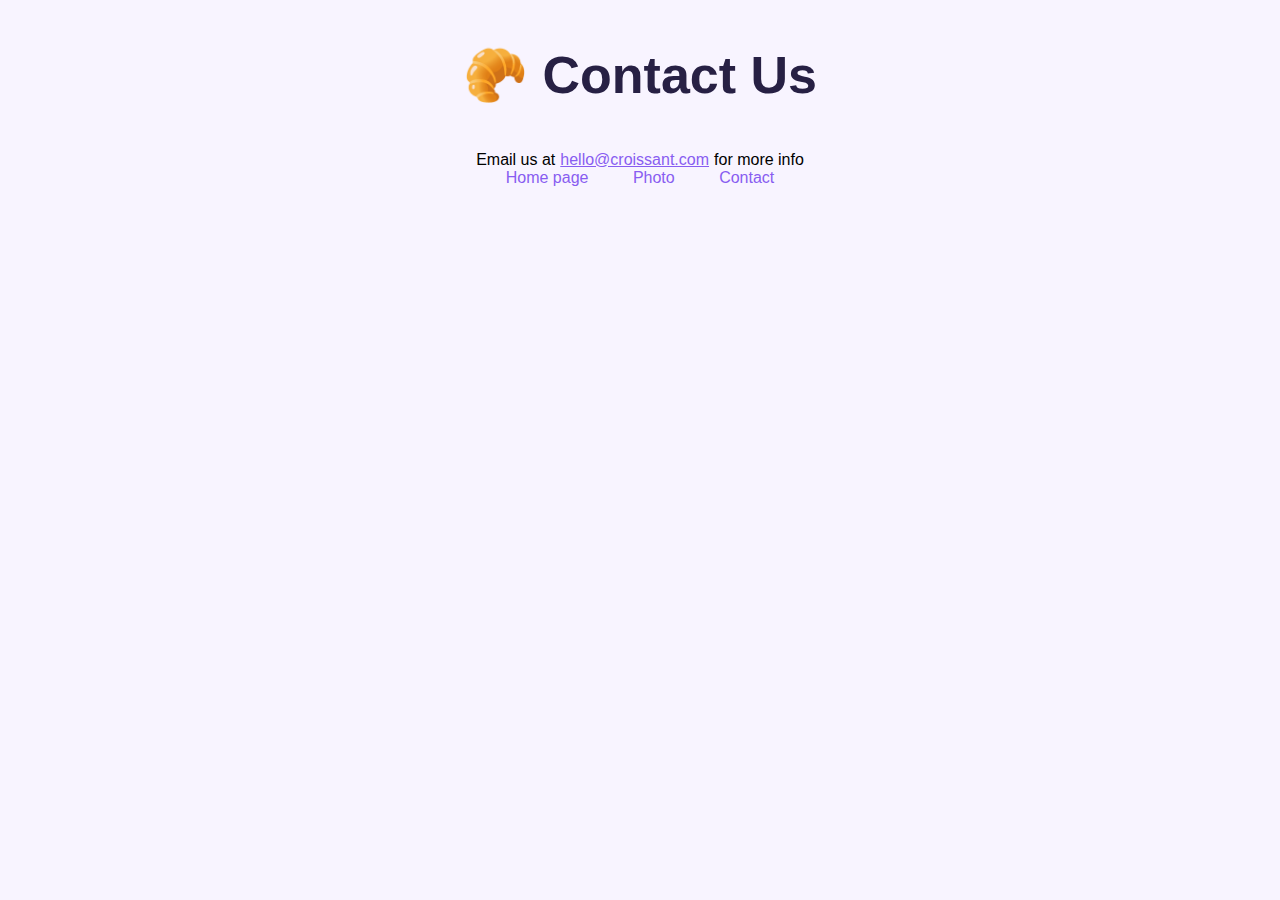
==== contact.html @ bb359726 "Created multiple page" ====
<!DOCTYPE html>
<html lang="en">
  <head>
    <meta charset="UTF-8" />
    <meta http-equiv="X-UA-Compatible" content="IE=edge" />
    <meta name="viewport" content="width=device-width, initial-scale=1.0" />
    <link
      href="https://cdn.jsdelivr.net/npm/bootstrap@5.1.3/dist/css/bootstrap.min.css"
      rel="stylesheet"
      integrity="sha384-1BmE4kWBq78iYhFldvKuhfTAU6auU8tT94WrHftjDbrCEXSU1oBoqyl2QvZ6jIW3"
      crossorigin="anonymous"
    />
    <link href="src/styles.css" rel="stylesheet" type="text/css" />
    <title>Contact</title>
  </head>
  <body>
    <h1>🥐 Contact Us</h1>
    <span>
      Email us at<a href="mailto:hello@croissant.com" class="email"
        >hello@croissant.com</a
      >for more info
    </span>
    <div class="d-flex justify-content-center mt-2">
      <a href="index.html">Home page</a>
      <a href="photo.html">Photo</a>
      <a href="contact.html">Contact</a>
    </div>
  </body>
</html>
---- src/styles.css ----
body {
  background: #f8f4ff;
  font-family: "Cerebri Sans", Helvetica, Arial, sans-serif;
  text-align: center;
  margin: 20px auto;
  max-width: 60%;
}
a {
  color: #885df1;
  text-decoration: none;
  padding: 20px;
}
a.email {
  padding: 5px;
  text-decoration: underline;
}
h1 {
  padding: 10px 20px;
  color: #272044;
  font-size: 52px;
}

p {
  font-family: "PT Mono", monospace;
}
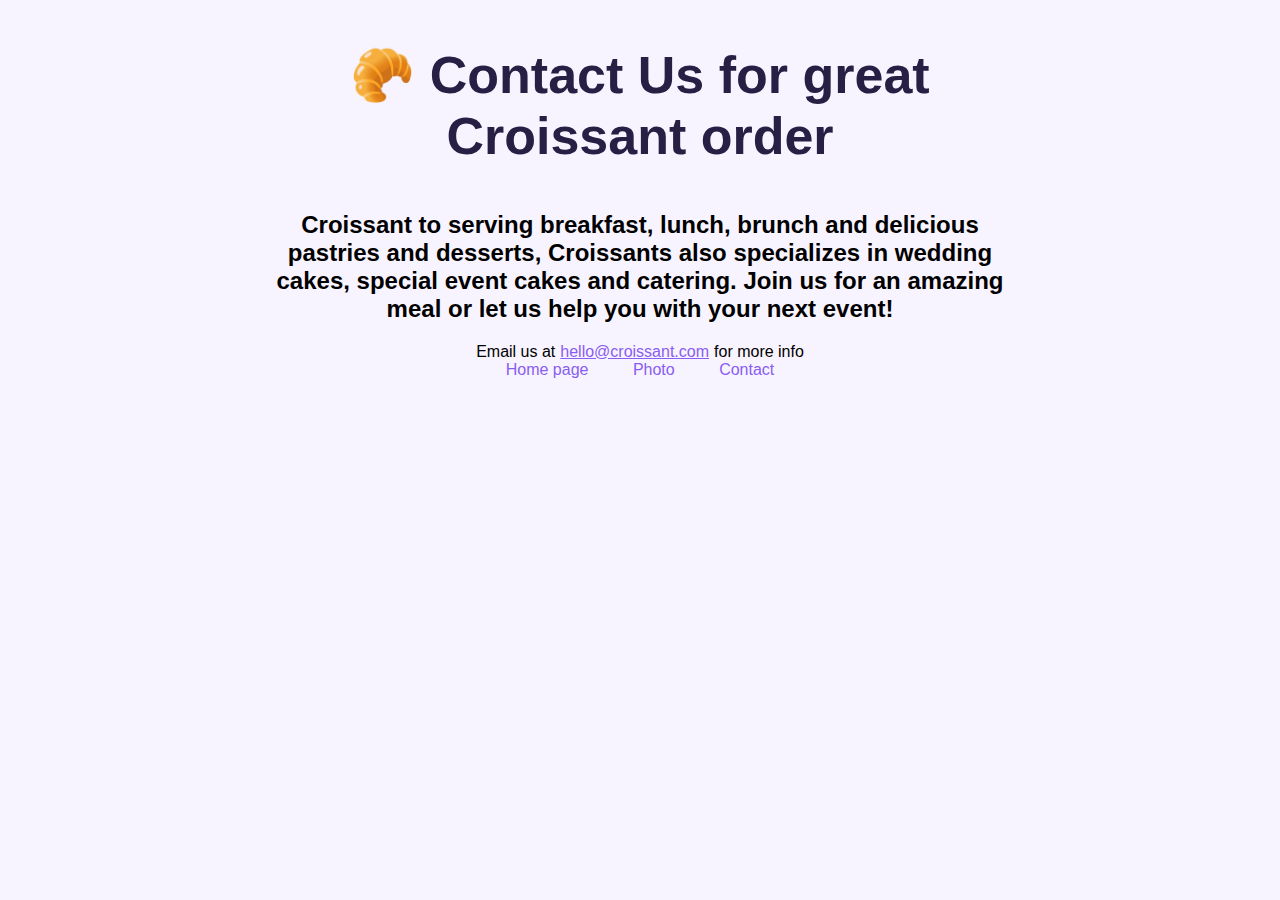
==== commit 718172f6: "Make Croissant with SEO-friendly" ====
--- a/contact.html
+++ b/contact.html
@@ -4,6 +4,11 @@
     <meta charset="UTF-8" />
     <meta http-equiv="X-UA-Compatible" content="IE=edge" />
     <meta name="viewport" content="width=device-width, initial-scale=1.0" />
+    <meta
+      name="description"
+      content="Croissant:contact us for an amazing meal or let us help you with your next
+      event!"
+    />
     <link
       href="https://cdn.jsdelivr.net/npm/bootstrap@5.1.3/dist/css/bootstrap.min.css"
       rel="stylesheet"
@@ -11,17 +16,23 @@
       crossorigin="anonymous"
     />
     <link href="src/styles.css" rel="stylesheet" type="text/css" />
-    <title>Contact</title>
+    <title>Contact Bakery Contact Information</title>
   </head>
   <body>
-    <h1>🥐 Contact Us</h1>
+    <h1>🥐 Contact Us for great Croissant order</h1>
+    <h2>
+      Croissant to serving breakfast, lunch, brunch and delicious pastries and
+      desserts, Croissants also specializes in wedding cakes, special event
+      cakes and catering. Join us for an amazing meal or let us help you with
+      your next event!
+    </h2>
     <span>
       Email us at<a href="mailto:hello@croissant.com" class="email"
         >hello@croissant.com</a
       >for more info
     </span>
     <div class="d-flex justify-content-center mt-2">
-      <a href="index.html">Home page</a>
+      <a href="index.html" alt="Croissant home page">Home page</a>
       <a href="photo.html">Photo</a>
       <a href="contact.html">Contact</a>
     </div>
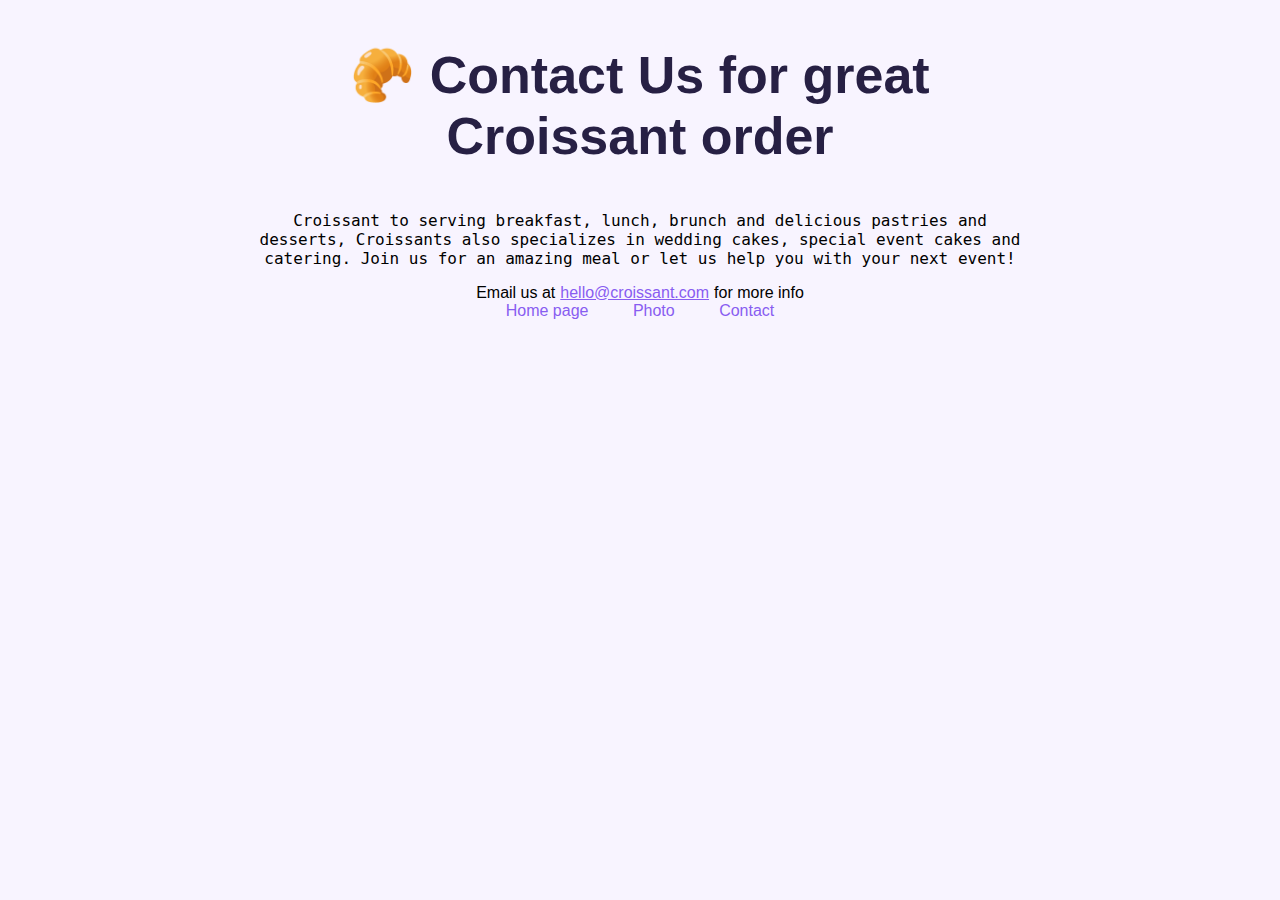
==== commit d798c63d: "Update contact.html" ====
--- a/contact.html
+++ b/contact.html
@@ -20,12 +20,12 @@
   </head>
   <body>
     <h1>🥐 Contact Us for great Croissant order</h1>
-    <h2>
+    <p>
       Croissant to serving breakfast, lunch, brunch and delicious pastries and
       desserts, Croissants also specializes in wedding cakes, special event
       cakes and catering. Join us for an amazing meal or let us help you with
       your next event!
-    </h2>
+    </p>
     <span>
       Email us at<a href="mailto:hello@croissant.com" class="email"
         >hello@croissant.com</a
